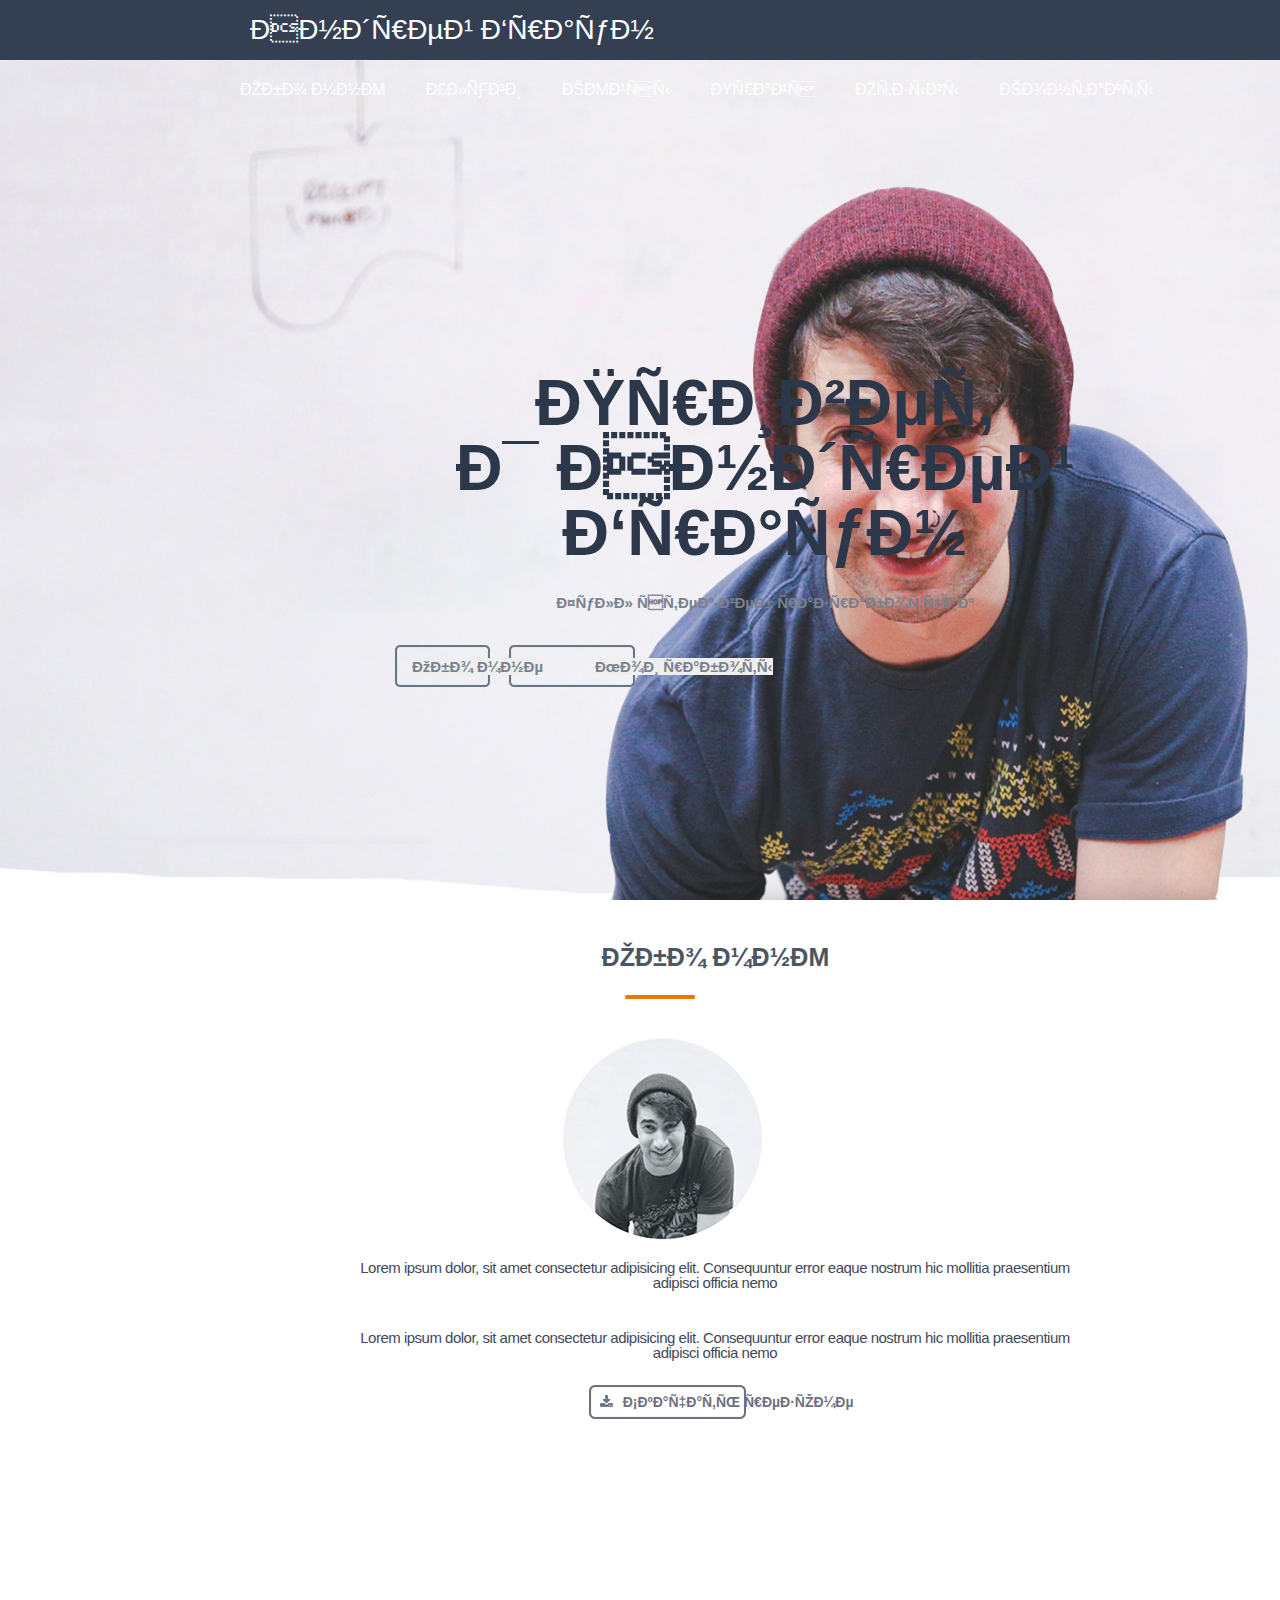
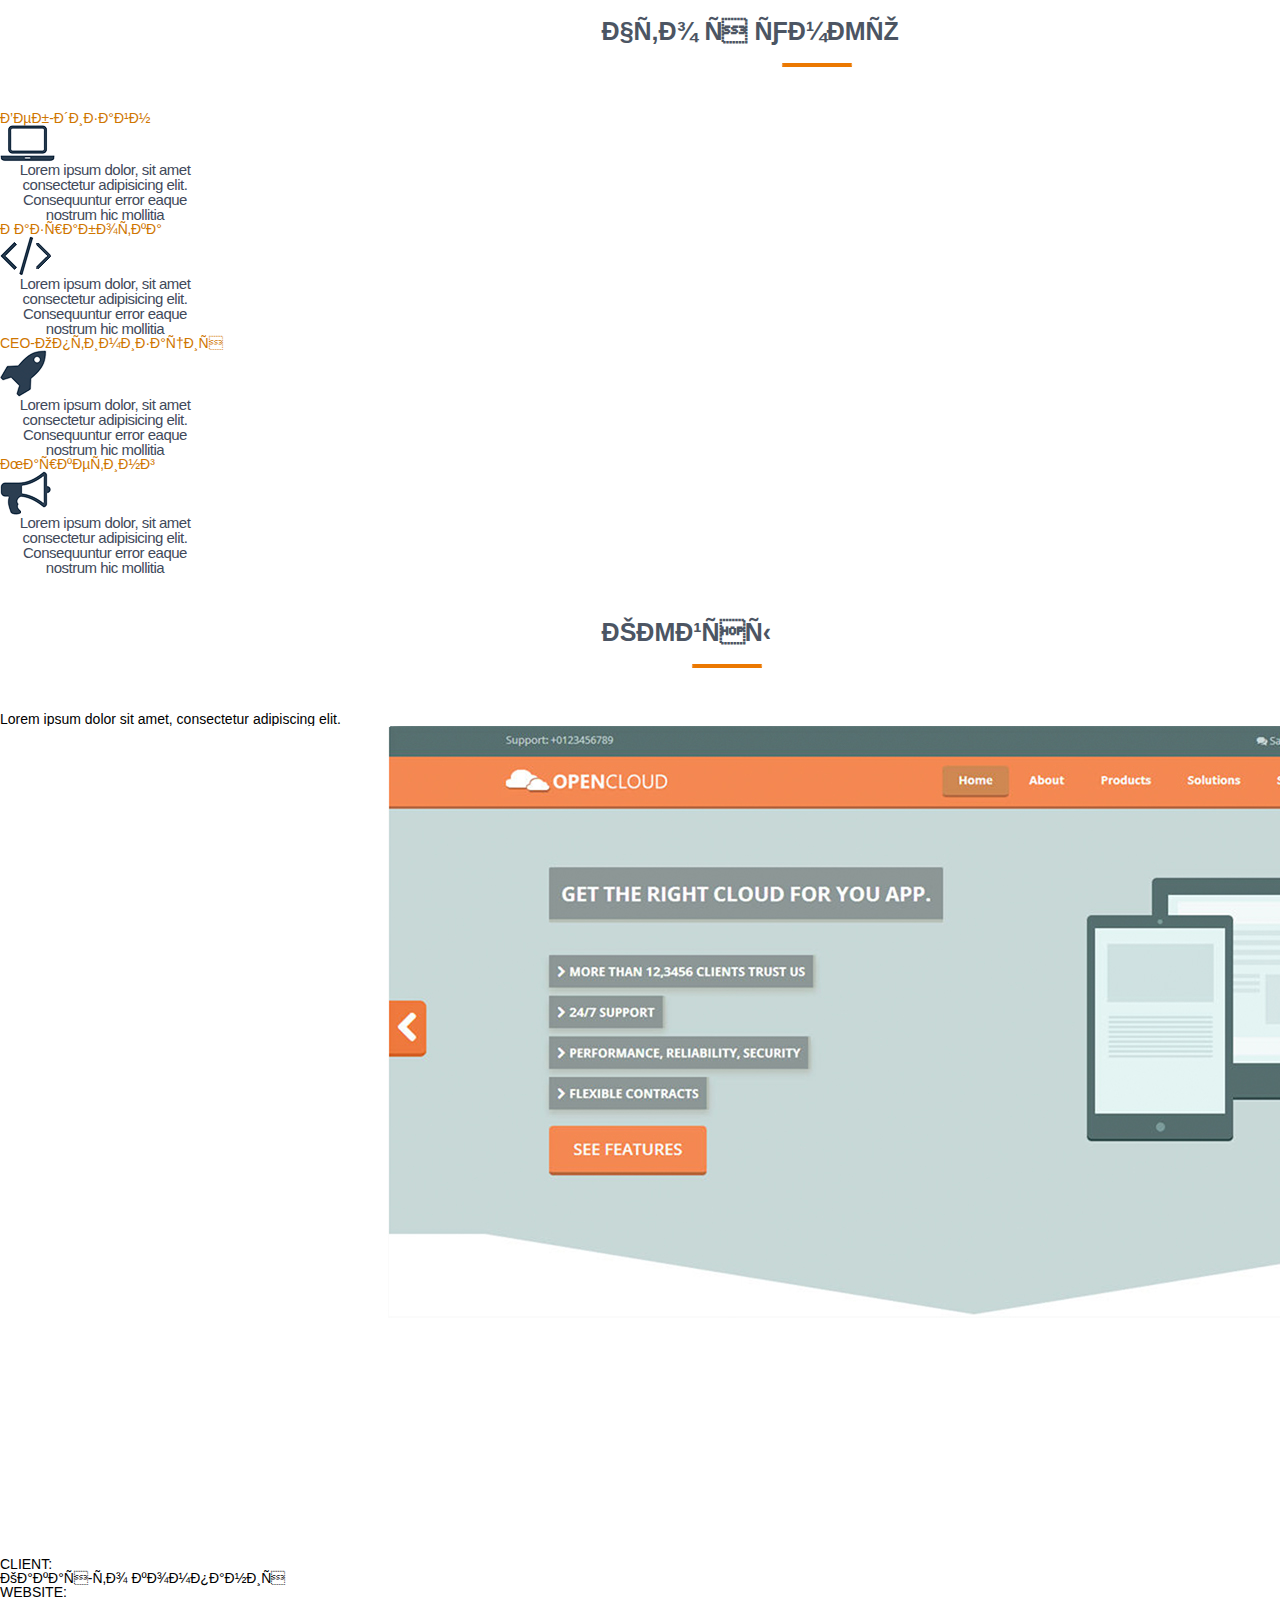
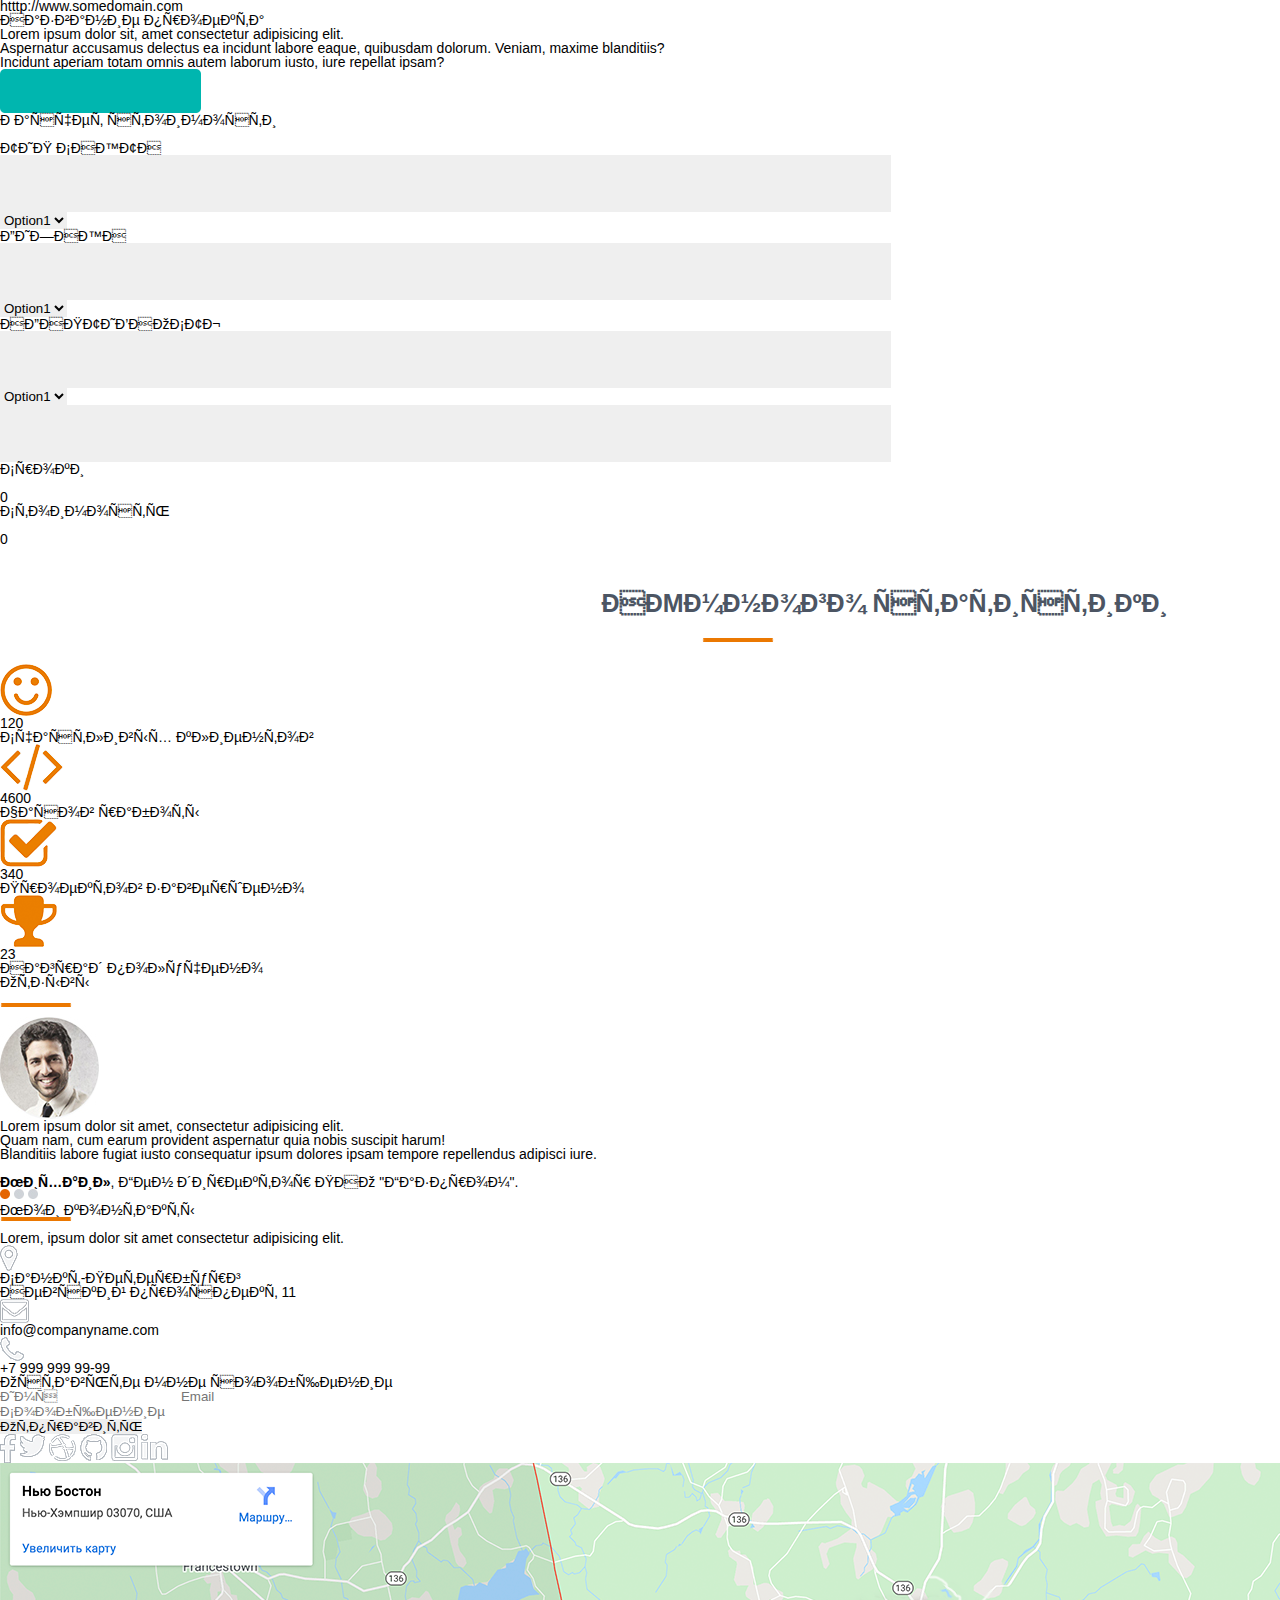
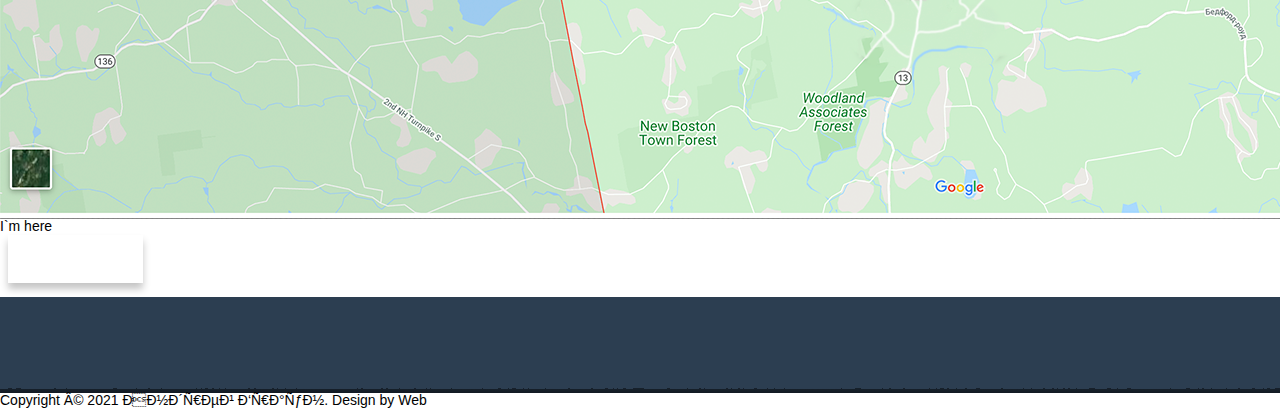
==== index.html @ d7c7f5ce "Add files via upload" ====
<!DOCTYPE html>
<html>
    <head>
        <meta charset UTF-8>
        <meta name="description" content="Мой первый сайт">
        <meta name="robots" contect="all">
        <title>Первый код, верстка</title>
        <link rel="stylesheet" href="./css/reset.css">
        <link rel="stylesheet" href="./css/style.css">
    </head>
        <header>
            <nav>
                <div class="logo"><p>Андрей Браун</p></div>
                <div class="menu"><ul>
                        <li>Обо мне</li>
                        <li>Улуги</li>
                        <li>Кейсы</li>
                        <li>Прайс</li>
                        <li>Отзывы</li>
                        <li>Контакты</li>
                    </ul></div>
            </nav>
        </header>
    <body>
        <div class="main1"><div class="title_container">
            <h1>Привет<br> Я Андрей Браун </h1>
            <h4>Фулл стек-веб разработчик</h4>
        <div class="button_main">
            <img src="img\button1.png">
            <img src="img\button2.png">
        </div>  
        <div class="input_main">
            <input type="submit" id="inp1" value="Обо мне">
            <input type="submit" id="inp2" value="Мои работы">
        </div>
        </div></div>

        <div class="header" id="header_about">
            <h2>Обо мне <br>
                <img id="cherta1" src="img\cherta.jpg"><br>
            </h2>
        </div><br>
        <img id="man2" src="img\man2.jpg">
        <div class="About1">
            <p id="p1"> Lorem ipsum dolor, sit amet consectetur adipisicing elit. Consequuntur error eaque nostrum hic mollitia praesentium adipisci officia nemo</p>
            <p id="p2"> Lorem ipsum dolor, sit amet consectetur adipisicing elit. Consequuntur error eaque nostrum hic mollitia praesentium adipisci officia nemo</p>      
        </div><br>
        <div class="submit_rezume">
            <div class="download1">
                <img class="download2" src="img\download.png">
                <input type="submit" id="submit1" value="Скачать резюме">
            </div>      
            <img id="button3" src="img\button3.png">     
        </div>

        <div class="header" id="header_skill">
            <h2>Что я умею
                <img id="cherta2" src="img\cherta.jpg"><br>
            </h2>
        </div>
        <div class="Skills">
            <div class="skill1"><h4>Веб-дизайн</h4></div>
            <div class="Skill_Icon">
             <img src="img\nout.png">
            </div>
            <div class="About1">
                <p> Lorem ipsum dolor, sit amet consectetur adipisicing elit. Consequuntur error eaque nostrum hic mollitia</p>        
            </div>

            <div class="skill1"><h4>Разработка</h4></div>
            <div class="Skill_Icon">
                <img src="img\razrab.png">
            </div>
            <div class="About1">
                <p> Lorem ipsum dolor, sit amet consectetur adipisicing elit. Consequuntur error eaque nostrum hic mollitia</p>            
            </div>

            <div class="skill1"><h4>CEO-Оптимизация</h4></div>
            <div class="Skill_Icon">
                <img src="img\raketa.png">
            </div>
            <div class="About1">
                <p> Lorem ipsum dolor, sit amet consectetur adipisicing elit. Consequuntur error eaque nostrum hic mollitia</p>            
            </div>
        </div>

        <div class="skill1"><h4>Маркетинг</h4></div>
        <div class="Skill_Icon">
            <img src="img\mark.png">
        </div>
        <div class="About1">
            <p> Lorem ipsum dolor, sit amet consectetur adipisicing elit. Consequuntur error eaque nostrum hic mollitia</p>            
        </div>

        <div class="header">
            <h2>Кейсы
                <img id="cherta3" src="img\cherta.jpg"><br>
            </h2>
        </div>

        <div class="About">
            <p>Lorem ipsum dolor sit amet, consectetur adipiscing elit.</p>
        </div>
        <img src="img\cases.jpg"><br>
        
        <div class="client">
            <h3>CLIENT:</h3>
        </div>
        <div class="about_client">
            <p>Какая-то компания</p>
        </div>
        <div class="client">
            <h3>WEBSITE:</h3>
        </div>
        <div class="about_client">
            <p>htttp://www.somedomain.com</p>

        <div class="client">
            <h3>Название проекта</h3>
        </div>
        <div class="About">Lorem ipsum dolor sit, amet consectetur adipisicing elit.<br> Aspernatur accusamus delectus ea incidunt labore eaque, quibusdam dolorum. Veniam, maxime blanditiis?<br> Incidunt aperiam totam omnis autem laborum iusto, iure repellat ipsam?</div>
        <img src="img\button4.png">

        <div class="cost"><h2>Расчет стоимости</h2></div><br>

        <div class="cost"><h3>ТИП САЙТА</h3></div>
        <img src="img\cost.png">
        <div class="select">
        <select name="list1" id="list">
            <option value="Opt1" value="Option 1">Option1</option>
            <option value="Opt2" value="Option 2">Option2</option>
            <option value="Opt3" value="Option 3">Option3</option>
        </select>
        </div>

        <div class="cost"><h3>ДИЗАЙН</h3></div>
        <img src="img\cost.png">
        <div class="select">
        <select name="list2" id="list">
            <option value="Opt1" value="Option 1">Option1</option>
            <option value="Opt2" value="Option 2">Option2</option>
            <option value="Opt3" value="Option 3">Option3</option>
        </select>
        </div>

        <div class="cost"><h3>АДАПТИВНОСТЬ</h3></div>
        <img src="img\cost.png">
        <div class="select">
        <select name="list3" id="list">
            <option value="Opt1" value="Option 1">Option1</option>
            <option value="Opt2" value="Option 2">Option2</option>
            <option value="Opt3" value="Option 3">Option3</option>
        </select>
        </div>

        <img src="img\cost.png">
        <div class="cost2">
            <h4>Сроки</h4><br>
            <h4>0<h4>
            <h4>Стоимость<h4><br>
            <h4>0</h4>
        </div>
        <div class="header">
            <h2>Немного статистики<br>
                <img id="cherta4" src="img\cherta.jpg"> <br>
            </h2>
        </div>

        <div class="stats_stickers">
            <img src="img\smile.png"><br>
        </div>
        <div class="stats_value">
            <h3>120</h3>
        </div>
        <div class="stats_about">
            <p>Счастливых клиентов</p>
        </div>

        <div class="stats_stickers">
            <img src="img\skobki.png"><br>
        </div>
        <div class="stats_value">
            <h3>4600</h3>
        </div>
        <div class="stats_about">
            <p>Часов работы</p>
        </div>

        <div class="stats_stickers">
            <img src="img\galka.png"><br>
        </div>
        <div class="stats_value">
            <h3>340</h3>
        </div>
        <div class="stats_about">
            <p>Проектов завершено</p>
        </div>

        <div class="stats_stickers">
            <img src="img\kubok.png"><br>
        </div>
        <div class="stats_value">
            <h3>23</h3>
        </div>
        <div class="stats_about">
            <p>Наград получено</p>
        </div>

        <div class="otzivi"><h2>Отзывы</h2></div><br>
        <img src="img\cherta.jpg"><br>
        <img src="img\otziv1.jpg"><br>
        <div class="About">Lorem ipsum dolor sit amet, consectetur adipisicing elit.<br> Quam nam, cum earum provident aspernatur quia nobis suscipit harum!<br>Blanditiis labore fugiat iusto consequatur ipsum dolores ipsam tempore repellendus adipisci iure.</div><br>
        <div class="stats_about">
            <p><b>Михаил</b>, Ген директор ПАО "Газпром".</p>
        </div>

        <div class="otzivi_button">
            <img src="img\otziv_knopka1.jpg">
            <img src="img\otziv_knopka2.jpg">
            <img src="img\otziv_knopka2.jpg">
        </div>
        
        <div class="header_contact">
            <h2>Мои контакты<br>
                <img src="img\cherta.jpg"><br>
            </h2>
        </div>
        
        <div class="contact_text">
            <p>Lorem, ipsum dolor sit amet consectetur adipisicing elit.</p>
        </div>

        <div class="contact_stickers">
            <img src="img\geo.png">
        </div>
        <div class="contact_about">
            <p>Санкт-Петербург<br>Невский проспект 11</p>
        </div>

        <div class="contact_stickers">
            <img src="img\mail.png">
        </div>
        <div class="contact_about">
            <p>info@companyname.com</p>
        </div>

        <div class="contact_stickers">
            <img src="img\phone.png">
        </div>
        <div class="contact_about">
            <p>+7 999 999 99-99</p>
        </div>

        <div class="header_contact">
            <h3>Оставьте мне сообщение</h3>
        </div>
        
        <form action="#">
            <div class="massage">
                <input type="text" name="text_name" placeholder="Имя"> <input type="email" name="text_email" placeholder="Email"><br>
                <input type="text" name="text_massage" placeholder="Сообщение"> 
            </div>
            <div class="massage_button">
                <input type="submit" value="Отправить">
            </div>
        </form>
        <div class="massage_stickers">
            <img src="img\facebook.png">
            <img src="img\twitter.png">
            <img src="img\ball.png">
            <img src="img\cat.png">
            <img src="img\inst.png">
            <img src="img\in.png">
        </div>
        
        <div class="map">
            <img src="img\map.png"><br>
            <p>I`m here</p>
            <img src="img\here.png">
        </div>
        <div class="down">
            <img src="img\down.png">
            <p>Copyright © 2021 Андрей Браун. Design by Web</p>
        </div>
    </body>
</html>
---- css/style.css ----
body {
font-family: Arial, Helvetica, sans-serif;
}
nav {
    width: 100%;
    height: 60px;
    background-color: #344051;
}

.logo {
color: white;
font-size: 28px;
line-height: 60px;
padding-left: 250px;
float: left;
}

.menu {
    float: left;
    padding-left: 200px;
}

.menu li {
    float: left;
    color: white;
    line-height: 60px;
    text-transform: uppercase;
    font-size: 16px;    
    margin-left: 40px;
}

.main1 {
    width: 100%;
    height: calc(100% - 60px);
    background: url(../img/man.png) 95% 100%/auto 85% no-repeat, url(../img/fon1.jpg) center/cover no-repeat
}


.title_container {
    float: left;
    margin: 250px 0px 0px 250px;
    color: #2c384a;
}

.title_container h1 {
    font-size: 65px;
    font-weight: bold;
    text-align: center;
}

.title_container h4 {
    font-size: 15px;
    font-weight: bold;
    text-align: center;
    margin: 30px;
    color: #79818d;
}

.button_main {
    margin: 35px 0px 0px 130px;
}

.button_main img{
    margin-left: 15px;
}

.input_main {
    line-height: 40px;
    margin: -40px 120px;
}

#inp1 {
    margin-left: 42px;
    color: #79818d;
    font-weight: bold;
    font-size: 15px;
}

#inp2 {
    margin-left: 48px;
    color: #79818d;
    font-weight: bold;
    font-size: 15px;
}

.header>h2 {
    font-weight: bold;
    color: #4c5563; 
    margin: 45px 0px 0px 47%;
    font-size: 25px;
    text-transform: uppercase;

}

#cherta1 {
    padding: 25px 22px;
}

#cherta2 {
    margin: 44px -125px;
}

#cherta3 {
    margin: 44px -87px;
}

#cherta4 {
    margin: 22px 100px;
}

#header_about {
    background: url(../img/fon2);
}

#man2 {
    padding-left: 44%;
}

.About1 {
    color: #3f495a;
    font-size: 15px;
    text-align: left;
    font-weight: 500;
    letter-spacing: -0.5px;
}
#p1 {
    width: 730px;
    margin: 20px 350px;
}

#p2 {
    padding: 20px 0px;
    width: 730px;
    margin: 20px 350px;
}

.submit_rezume {
    width: 100%;
    margin: 5px 46%;
}

.download1 {
    margin: -25px 10px;
}

#submit1 {
    font-size: 14px;
    padding-left: 5px;
    color: #6f707e;
    background-color: #fff;
    font-weight: 600;
}

#header_skill {
    margin-top: 200px;
}

.skill1 {
    color: #cf7600;
}

.About1 p {
    text-align: center;
    width: 210px;
}
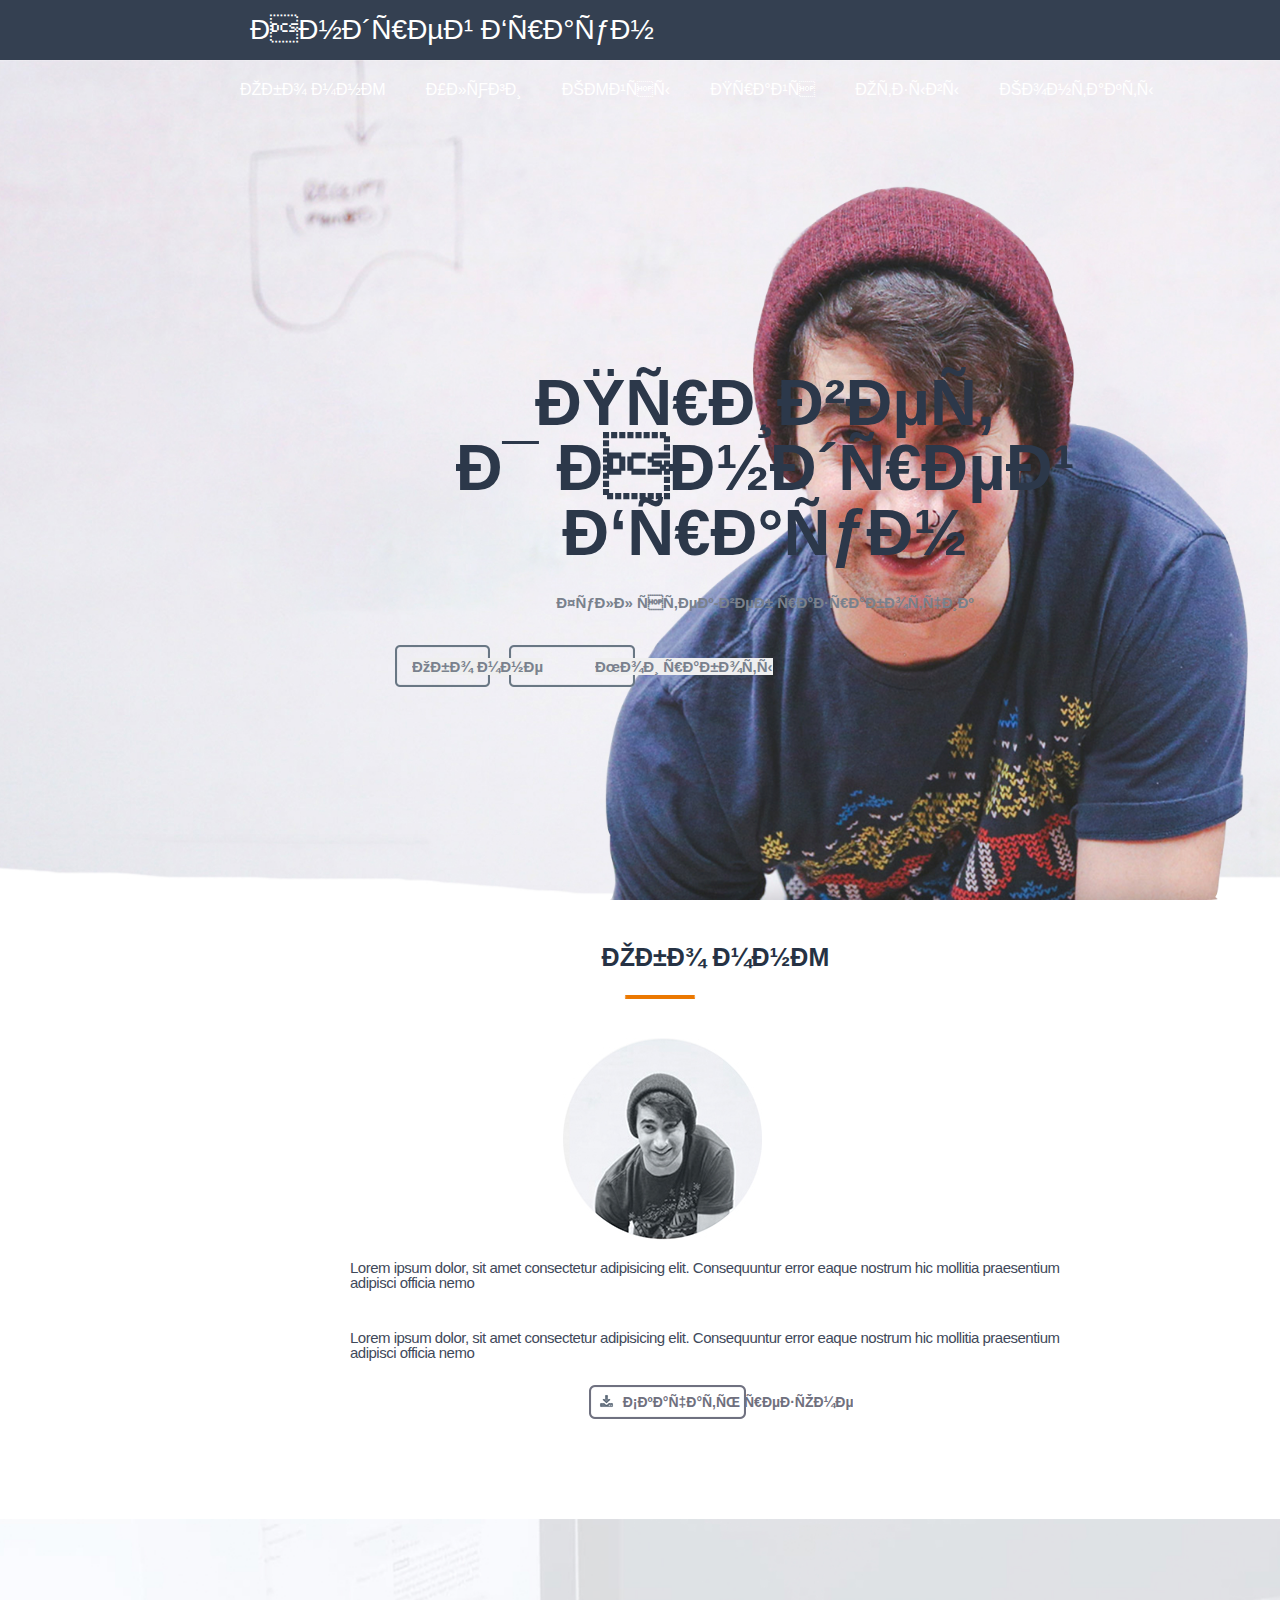
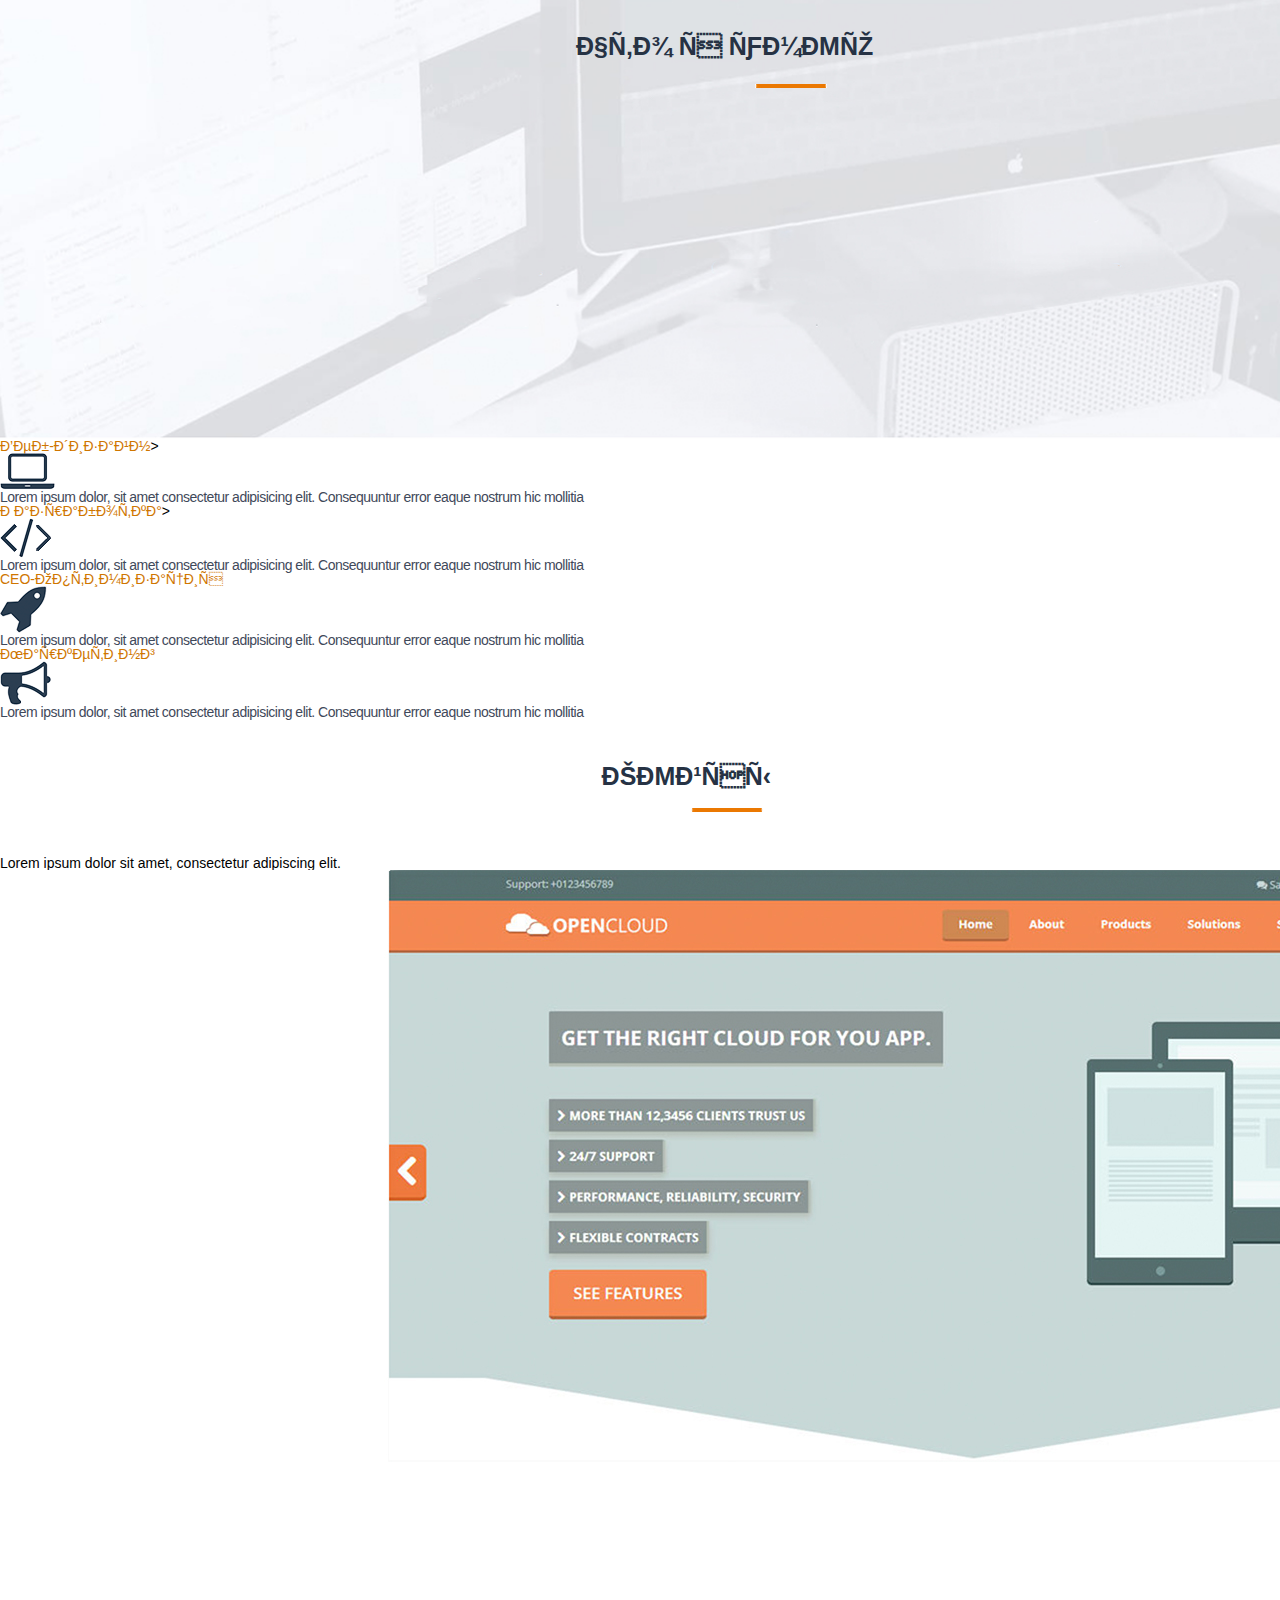
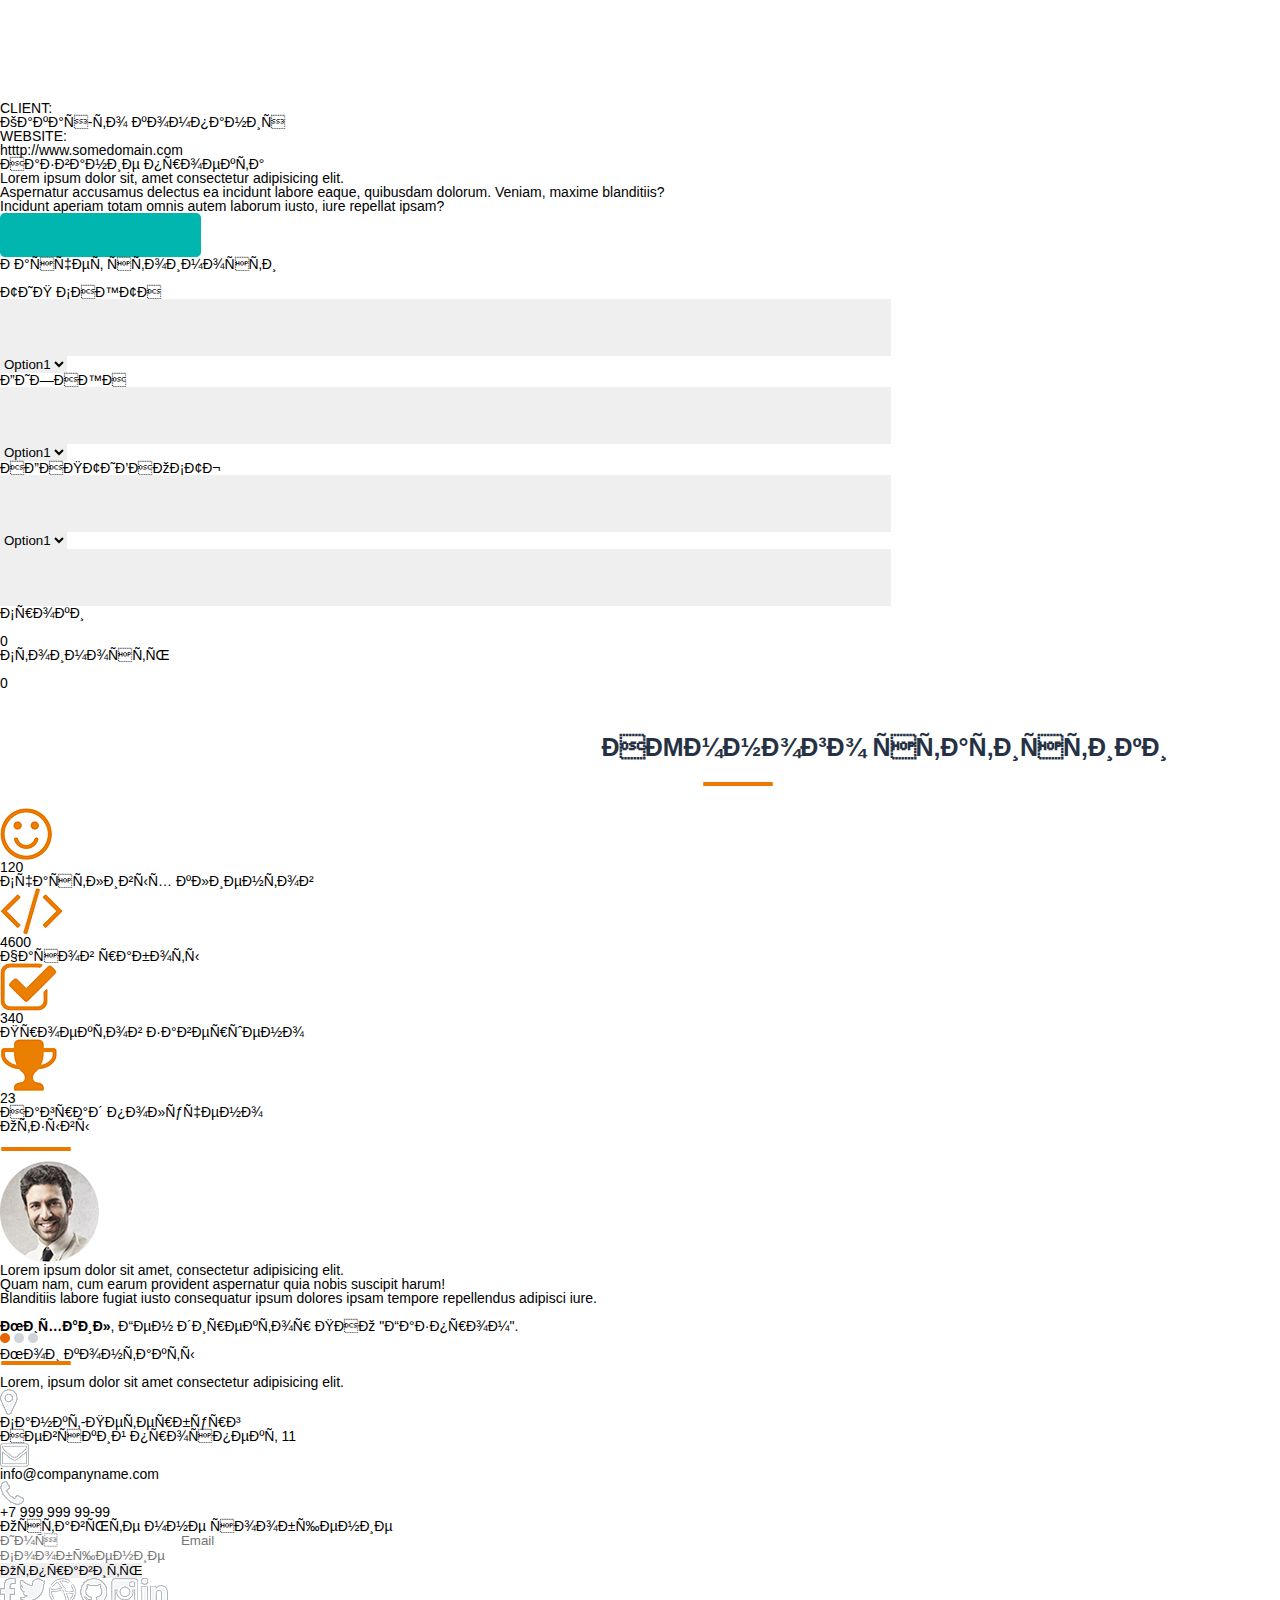
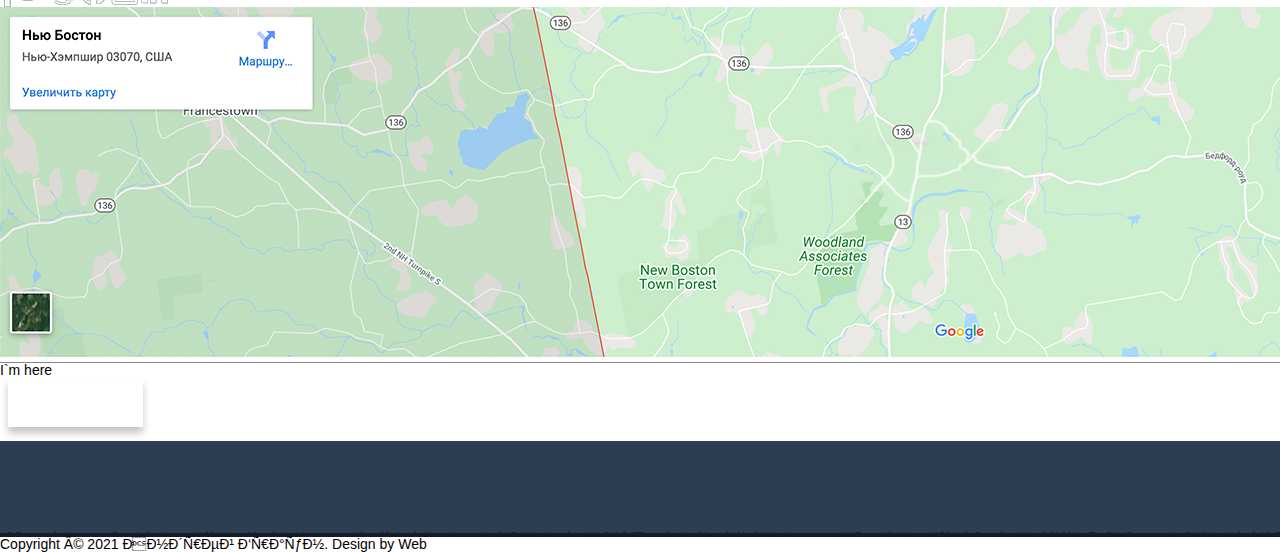
==== commit 95cc21fd: "Add files via upload" ====
--- a/index.html
+++ b/index.html
@@ -54,41 +54,33 @@
         </div>
 
         <div class="header" id="header_skill">
-            <h2>Что я умею
-                <img id="cherta2" src="img\cherta.jpg"><br>
-            </h2>
-        </div>
-        <div class="Skills">
-            <div class="skill1"><h4>Веб-дизайн</h4></div>
-            <div class="Skill_Icon">
-             <img src="img\nout.png">
+            <div class="header_h2skill">
+                <h2 id="header_h2skill">Что я умею
+                    <img id="cherta2" src="img\cherta.jpg"><br>
+                </h2>
             </div>
-            <div class="About1">
-                <p> Lorem ipsum dolor, sit amet consectetur adipisicing elit. Consequuntur error eaque nostrum hic mollitia</p>        
-            </div>
-
-            <div class="skill1"><h4>Разработка</h4></div>
-            <div class="Skill_Icon">
-                <img src="img\razrab.png">
-            </div>
-            <div class="About1">
-                <p> Lorem ipsum dolor, sit amet consectetur adipisicing elit. Consequuntur error eaque nostrum hic mollitia</p>            
-            </div>
-
-            <div class="skill1"><h4>CEO-Оптимизация</h4></div>
-            <div class="Skill_Icon">
-                <img src="img\raketa.png">
-            </div>
-            <div class="About1">
-                <p> Lorem ipsum dolor, sit amet consectetur adipisicing elit. Consequuntur error eaque nostrum hic mollitia</p>            
-            </div>
-        </div>
-
-        <div class="skill1"><h4>Маркетинг</h4></div>
-        <div class="Skill_Icon">
-            <img src="img\mark.png">
-        </div>
-        <div class="About1">
+        </div>
+        <div class="Skills">
+            <h4>Веб-дизайн</h4>><br>
+            <img src="img\nout.png"><br>
+            <p> Lorem ipsum dolor, sit amet consectetur adipisicing elit. Consequuntur error eaque nostrum hic mollitia</p>        
+        </div>
+
+        <div class="Skills">
+            <h4>Разработка</h4>><br>
+            <img src="img\razrab.png"><br>
+            <p id="nechto"> Lorem ipsum dolor, sit amet consectetur adipisicing elit. Consequuntur error eaque nostrum hic mollitia</p>           
+        </div>    
+
+        <div class="Skills">
+            <h4>CEO-Оптимизация</h4><br>
+            <img src="img\raketa.png"><br>
+            <p> Lorem ipsum dolor, sit amet consectetur adipisicing elit. Consequuntur error eaque nostrum hic mollitia</p>            
+        </div>
+
+        <div class="Skills">
+            <h4>Маркетинг</h4><br>
+            <img src="img\mark.png"><br>
             <p> Lorem ipsum dolor, sit amet consectetur adipisicing elit. Consequuntur error eaque nostrum hic mollitia</p>            
         </div>
 
--- a/css/style.css
+++ b/css/style.css
@@ -85,7 +85,7 @@
 
 .header>h2 {
     font-weight: bold;
-    color: #4c5563; 
+    color: #263244; 
     margin: 45px 0px 0px 47%;
     font-size: 25px;
     text-transform: uppercase;
@@ -97,7 +97,7 @@
 }
 
 #cherta2 {
-    margin: 44px -125px;
+    margin: 50px -125px;
 }
 
 #cherta3 {
@@ -106,10 +106,6 @@
 
 #cherta4 {
     margin: 22px 100px;
-}
-
-#header_about {
-    background: url(../img/fon2);
 }
 
 #man2 {
@@ -152,41 +148,65 @@
 }
 
 #header_skill {
-    margin-top: 200px;
-}
-
-.skill1 {
+    height: 520px;
+    margin-top: 100px;
+    background: url(../img/fon2.jpg) center/cover no-repeat;
+    background-size: auto 520px;
+}
+
+.header_h2skill {
+    color: #263244;
+    padding: 115px 0px 0px 45%;
+    font-size: 25px;
+    text-transform: uppercase;
+}
+
+#header_h2skill {
+    font-weight: bold;
+}
+
+.Skills h4 {
     color: #cf7600;
-}
-
-.About1 p {
-    text-align: center;
-    width: 210px;
-}
-
-
-
-
-
-
-
-
-
-
-
-
-
-
-
-
-
-
-
-
-
-
-
-
-
-
-
+    float: left;
+}
+
+.Skills p {
+    color: #3f495a;
+    font-size: 15   px;
+    text-align: left;
+    font-weight: 500;
+    letter-spacing: -0.5px;
+}
+
+#nechto {
+    color: #3f495a;
+    font-size: 15   px;
+    text-align: left;
+    font-weight: 500;
+    letter-spacing: -0.5px;
+}
+
+
+
+
+
+
+
+
+
+
+
+
+
+
+
+
+
+
+
+
+
+
+
+
+
